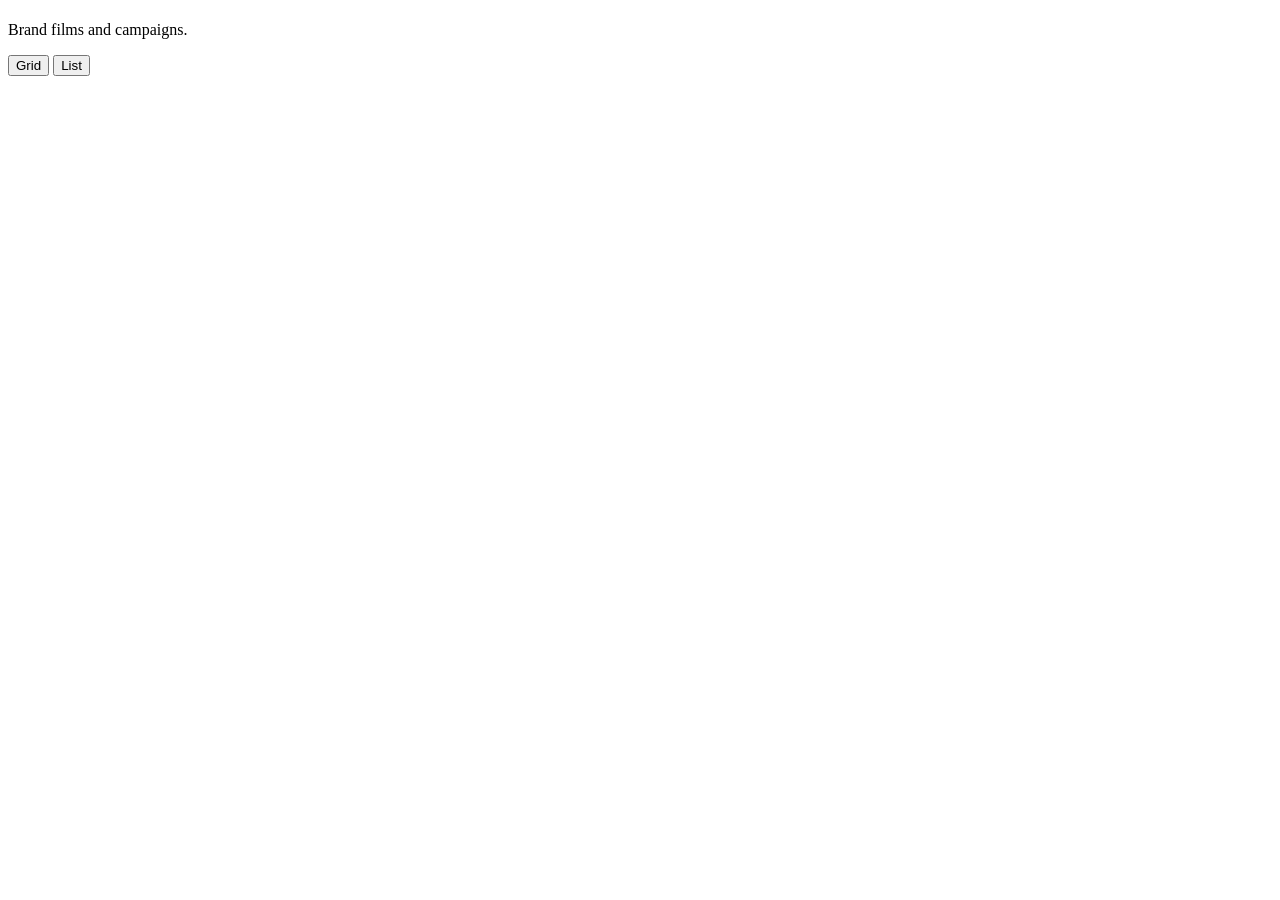
==== src/commercials/index.html @ bdd9f0d0 "Portfolio site: home, category, project, festival and contact pages Static HTML/CSS/JS + GSAP served" ====
<!DOCTYPE html>
<html lang="en">
<head>
    <meta charset="UTF-8">
    <meta name="viewport" content="width=device-width, initial-scale=1.0">
    <title>Commercials — Ella Couffinhal</title>
    <meta name="description" content="Ella Couffinhal, director. Fiction, commercials and music videos.">
    <meta property="og:title" content="Commercials — Ella Couffinhal">
    <meta property="og:description" content="Ella Couffinhal, director. Fiction, commercials and music videos.">
    <meta property="og:type" content="website">
    <meta name="theme-color" content="#0c0b0a">
    <link rel="icon" href="/assets/favicon.svg" type="image/svg+xml">
    <link rel="preconnect" href="https://api.fontshare.com" crossorigin>
    <link rel="stylesheet" href="https://api.fontshare.com/v2/css?f[]=cabinet-grotesk@800&f[]=satoshi@400,500,700&display=swap">
    <link rel="stylesheet" href="/css/style.css">
</head>
<body data-page="category" data-category="commercials">
<main>
    <header class="page-head">
        <h1 class="page-head__title display" id="cat-title"></h1>
        <div class="page-head__bar">
            <p>Brand films and campaigns.</p>
            <div class="toggle" role="group" aria-label="View">
                <button type="button" data-view="grid" aria-pressed="true">Grid</button>
                <button type="button" data-view="list" aria-pressed="false">List</button>
            </div>
        </div>
    </header>
    <section class="wrap">
        <div class="works" id="works"></div>
        <ul class="list" id="list" hidden></ul>
    </section>
</main>
<footer data-footer></footer>

<script src="/js/vendor/gsap.min.js"></script>
<script src="/js/vendor/ScrollTrigger.min.js"></script>
<script src="/js/data.js"></script>
<script src="/js/main.js"></script>
</body>
</html>
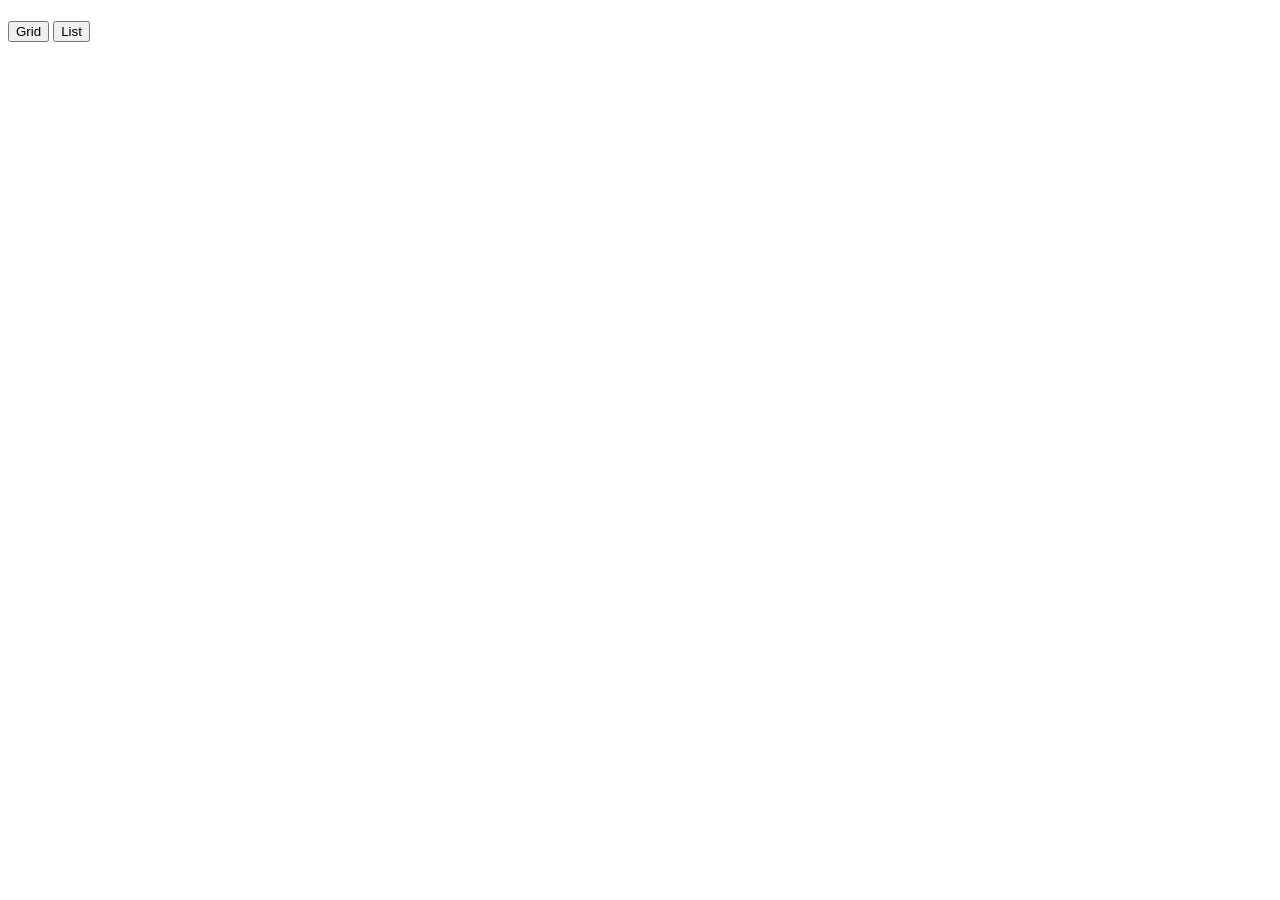
==== commit 9cc903b4: "Add French version with FR / EN language switch Interface strings live in js/i18n.js, content is tra" ====
--- a/src/commercials/index.html
+++ b/src/commercials/index.html
@@ -19,10 +19,10 @@
     <header class="page-head">
         <h1 class="page-head__title display" id="cat-title"></h1>
         <div class="page-head__bar">
-            <p>Brand films and campaigns.</p>
-            <div class="toggle" role="group" aria-label="View">
-                <button type="button" data-view="grid" aria-pressed="true">Grid</button>
-                <button type="button" data-view="list" aria-pressed="false">List</button>
+            <p id="cat-blurb"></p>
+            <div class="toggle" role="group" aria-label="View" data-i18n-label="view">
+                <button type="button" data-view="grid" aria-pressed="true" data-i18n="grid">Grid</button>
+                <button type="button" data-view="list" aria-pressed="false" data-i18n="list">List</button>
             </div>
         </div>
     </header>
@@ -35,6 +35,7 @@
 
 <script src="/js/vendor/gsap.min.js"></script>
 <script src="/js/vendor/ScrollTrigger.min.js"></script>
+<script src="/js/i18n.js"></script>
 <script src="/js/data.js"></script>
 <script src="/js/main.js"></script>
 </body>
